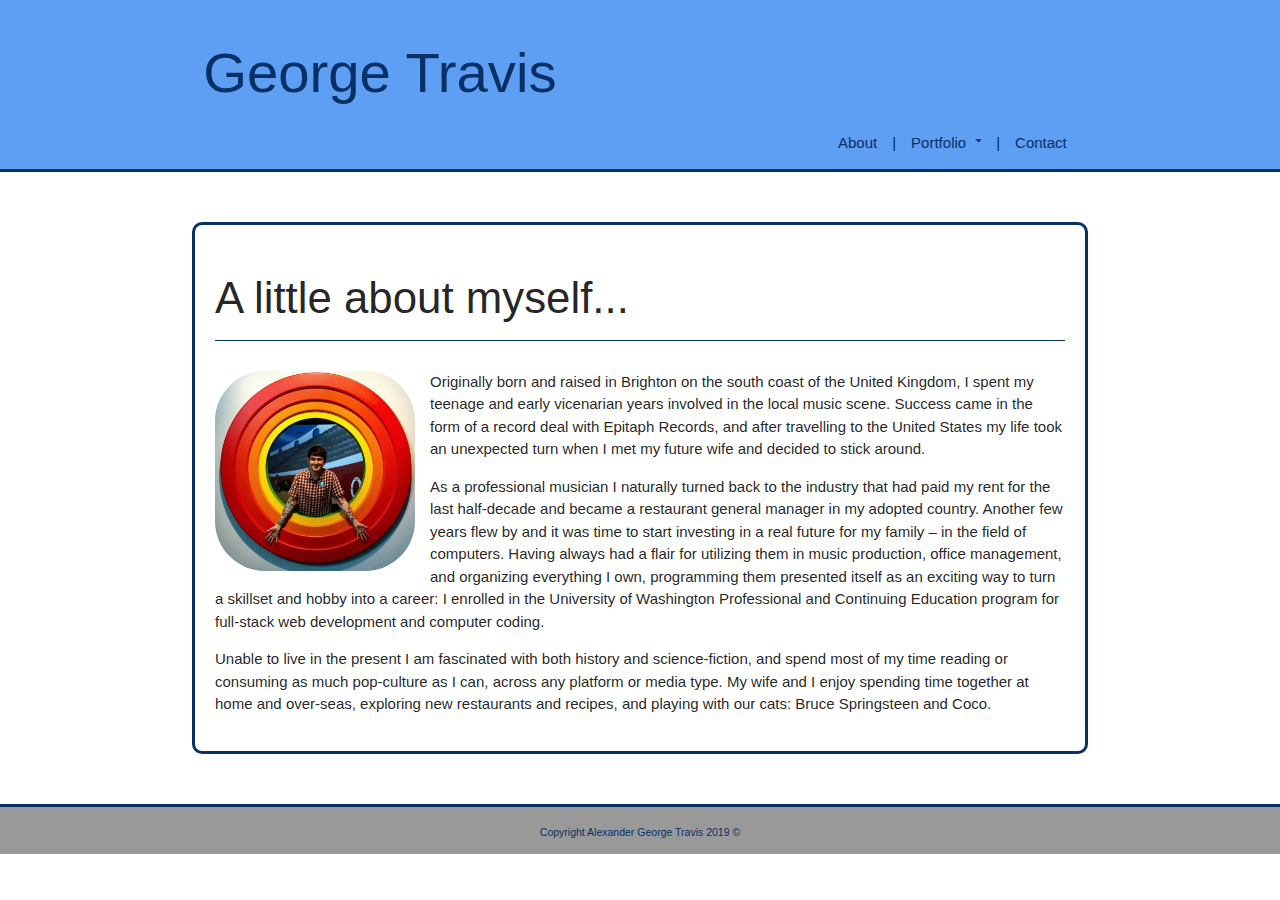
==== index.html @ 943c7498 "about me looks good first draft" ====
<!DOCTYPE html>
<html lang="en">
  <head>
    <meta charset="UTF-8" />
    <meta name="viewport" content="width=device-width, initial-scale=1.0" />
    <meta http-equiv="X-UA-Compatible" content="ie=edge" />
    <link
      rel="stylesheet"
      href="https://cdnjs.cloudflare.com/ajax/libs/materialize/1.0.0/css/materialize.min.css"
    />
    <link
      href="https://fonts.googleapis.com/icon?family=Material+Icons"
      rel="stylesheet"
    />
    <link rel="stylesheet" href="./assets/styles/styles.css" />

    <title>George Travis Portfolio</title>
  </head>
  <body>
    <header>
      <div class="container">
        <div class="row">
          <div id="my-name" class="col s12 m6 l6">
            <h1>George Travis</h1>
          </div>
          <div id="my-links" class="col s12 m6 l6">
            <ul id="links-list">
              <li><a href="index.html" class="link">About</a></li>
              <li>|</li>
              <li id="portfolio-dropdown">
                <div id="portfotlio-link">
                  <a href="" class="link">Portfolio</a
                  ><i class="tiny material-icons">arrow_drop_down</i>
                </div>
              </li>
              <li id="portfolio-dropdown-sm">
                <a href="" class="link">Portfolio</a>
              </li>
              <li>|</li>
              <li><a href="contact.html" class="link">Contact</a></li>
            </ul>
            <ul id="portfolio-list" class="hide">
              <li><a href="#">More Projects</a></li>
              <li>|</li>
              <li><a href="#">Daily Planner</a></li>
              <li>|</li>
              <li><a href="#">Weather Dashboard</a></li>
              <li>|</li>
              <li><a href="#">Liquor Cabinet</a></li>
            </ul>
          </div>
        </div>
      </div>
    </header>

    <div class="container" id="main-content">
      <div id="main-content-header">
        <h3>A little about myself...</h3>
      </div>
      <div id="main-content-contents">
        <img
          id="profile-pic"
          src="assets/images/me1.jpg"
          alt="photo of myself"
          title="toggle profile-pic"
        />

        <article id="about-me">
          <p>
            Originally born and raised in Brighton on the south coast of the
            United Kingdom, I spent my teenage and early vicenarian years
            involved in the local music scene. Success came in the form of a
            record deal with Epitaph Records, and after travelling to the United
            States my life took an unexpected turn when I met my future wife and
            decided to stick around.
          </p>
          <p>
            As a professional musician I naturally turned back to the industry
            that had paid my rent for the last half-decade and became a
            restaurant general manager in my adopted country. Another few years
            flew by and it was time to start investing in a real future for my
            family – in the field of computers. Having always had a flair for
            utilizing them in music production, office management, and
            organizing everything I own, programming them presented itself as an
            exciting way to turn a skillset and hobby into a career: I enrolled
            in the University of Washington Professional and Continuing
            Education program for full-stack web development and computer
            coding.
          </p>
          <p>
            Unable to live in the present I am fascinated with both history and
            science-fiction, and spend most of my time reading or consuming as
            much pop-culture as I can, across any platform or media type. My
            wife and I enjoy spending time together at home and over-seas,
            exploring new restaurants and recipes, and playing with our cats:
            Bruce Springsteen and Coco.
          </p>
        </article>
      </div>
    </div>

    <footer>
      <p>Copyright Alexander George Travis 2019 ©</p>
    </footer>
    <script src="https://cdnjs.cloudflare.com/ajax/libs/materialize/1.0.0/js/materialize.min.js"></script>
    <script src="./assets/scripts/scripts.js"></script>
  </body>
</html>
---- assets/styles/styles.css ----
body {
  padding: 0;
  margin: 0;
  display: flex;
  flex-direction: column;
}

header {
  background-color: #5e9ef3;
  position: relative;
  padding-bottom: 20px;
  border-bottom: 3px solid #073066;
}

header h1 {
  font-size: 3.75em;
  color: #073066;
}

#my-links {
  display: flex;
  justify-content: flex-end;
}

#links-list {
  display: flex;
  position: absolute;
  bottom: 0;
}

#links-list li {
  padding: 0 5px;
  color: #073066;
  cursor: pointer;
}

#links-list li a {
  text-decoration: none;
  color: #073066;
}

.link {
  padding: 0 5px;
  position: relative;
  display: inline-block;
}

#links-list li:hover {
  background-color: #fff;
  border-radius: 5px;
}

#portfolio-list {
  display: flex;
  position: absolute;
  bottom: -60px;
}

#portfolio-list a {
  text-decoration: none;
  padding: 5px;
  color: #073066;
  border-radius: 5px;
}

#portfolio-list a:hover {
  background-color: #5e9ef3;
}

#portfolio-list li {
  padding: 5px;
  margin-top: 5px;
}

.hide {
  display: none;
}

@media screen and (max-width: 600px) {
  #portfolio-dropdown {
    display: none;
    background-color: black;
  }

  #profile-pic {
    float: none;
    margin: auto;
  }

  #main-content-contents {
    display: flex;
    flex-direction: column;
    justify-content: center;
  }

  #main-content-header h3 {
    font-size: 2rem;
  }
}

@media screen and (min-width: 601px) {
  #portfolio-dropdown-sm {
    display: none;
    background-color: black;
  }

  #profile-pic {
    float: left;
    margin-right: 15px;
  }
}

#main-content {
  border: 3px solid #073066;
  border-radius: 10px;
  margin-top: 50px;
  padding: 20px;
}

#main-content-contents {
  margin-top: 30px;
}

#main-content-header {
  border-bottom: 1px solid #073066;
  margin-bottom: 10px;
}

#profile-pic {
  width: 200px;
  cursor: pointer;
  border-radius: 50px;
  margin-bottom: 15px;
}

footer {
  background-color: #999999;
  border-top: 3px solid #073066;
  width: 100%;
  height: 50px;
  text-align: center;
  margin-top: 50px;
}

footer p {
  font-size: 0.7em;
  color: #073066;
  position: relative;
  top: 18px;
  margin: 0;
}
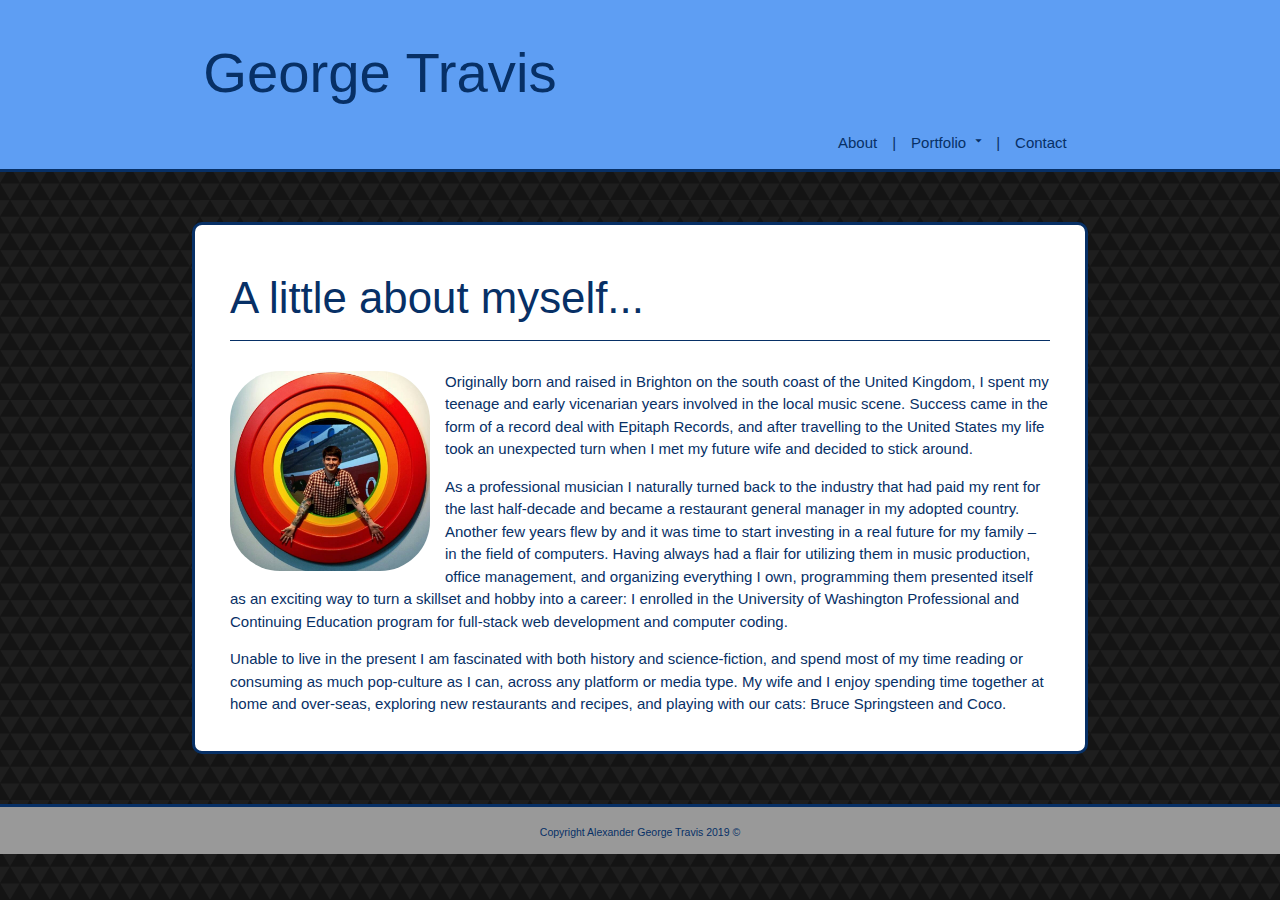
==== commit c0c0a043: "home page ready" ====
--- a/index.html
+++ b/index.html
@@ -40,13 +40,31 @@
               <li><a href="contact.html" class="link">Contact</a></li>
             </ul>
             <ul id="portfolio-list" class="hide">
-              <li><a href="#">More Projects</a></li>
+              <li><a href="portfolio.html">More Projects</a></li>
               <li>|</li>
-              <li><a href="#">Daily Planner</a></li>
+              <li>
+                <a
+                  href="https://agtravis.github.io/homework-week-5/index.html"
+                  target="_blank"
+                  >Daily Planner</a
+                >
+              </li>
               <li>|</li>
-              <li><a href="#">Weather Dashboard</a></li>
+              <li>
+                <a
+                  href="https://agtravis.github.io/homework-week-6/index.html"
+                  target="_blank"
+                  >Weather Dashboard</a
+                >
+              </li>
               <li>|</li>
-              <li><a href="#">Liquor Cabinet</a></li>
+              <li>
+                <a
+                  href="https://agtravis.github.io/pocket-bartender/index.html"
+                  target="_blank"
+                  >Liquor Cabinet</a
+                >
+              </li>
             </ul>
           </div>
         </div>
--- a/assets/styles/styles.css
+++ b/assets/styles/styles.css
@@ -3,6 +3,9 @@
   margin: 0;
   display: flex;
   flex-direction: column;
+  color: #073066;
+  background-image: url('../images/dark-triangles.png');
+  background-attachment: fixed;
 }
 
 header {
@@ -53,7 +56,11 @@
 #portfolio-list {
   display: flex;
   position: absolute;
-  bottom: -60px;
+  bottom: -50px;
+  background-color: #fff;
+  padding-bottom: 5px;
+  border: 3px solid #073066;
+  border-radius: 5px;
 }
 
 #portfolio-list a {
@@ -65,11 +72,12 @@
 
 #portfolio-list a:hover {
   background-color: #5e9ef3;
+  color: #fff;
 }
 
 #portfolio-list li {
   padding: 5px;
-  margin-top: 5px;
+  margin-top: 6px;
 }
 
 .hide {
@@ -114,7 +122,8 @@
   border: 3px solid #073066;
   border-radius: 10px;
   margin-top: 50px;
-  padding: 20px;
+  padding: 20px 35px;
+  background-color: #fff;
 }
 
 #main-content-contents {
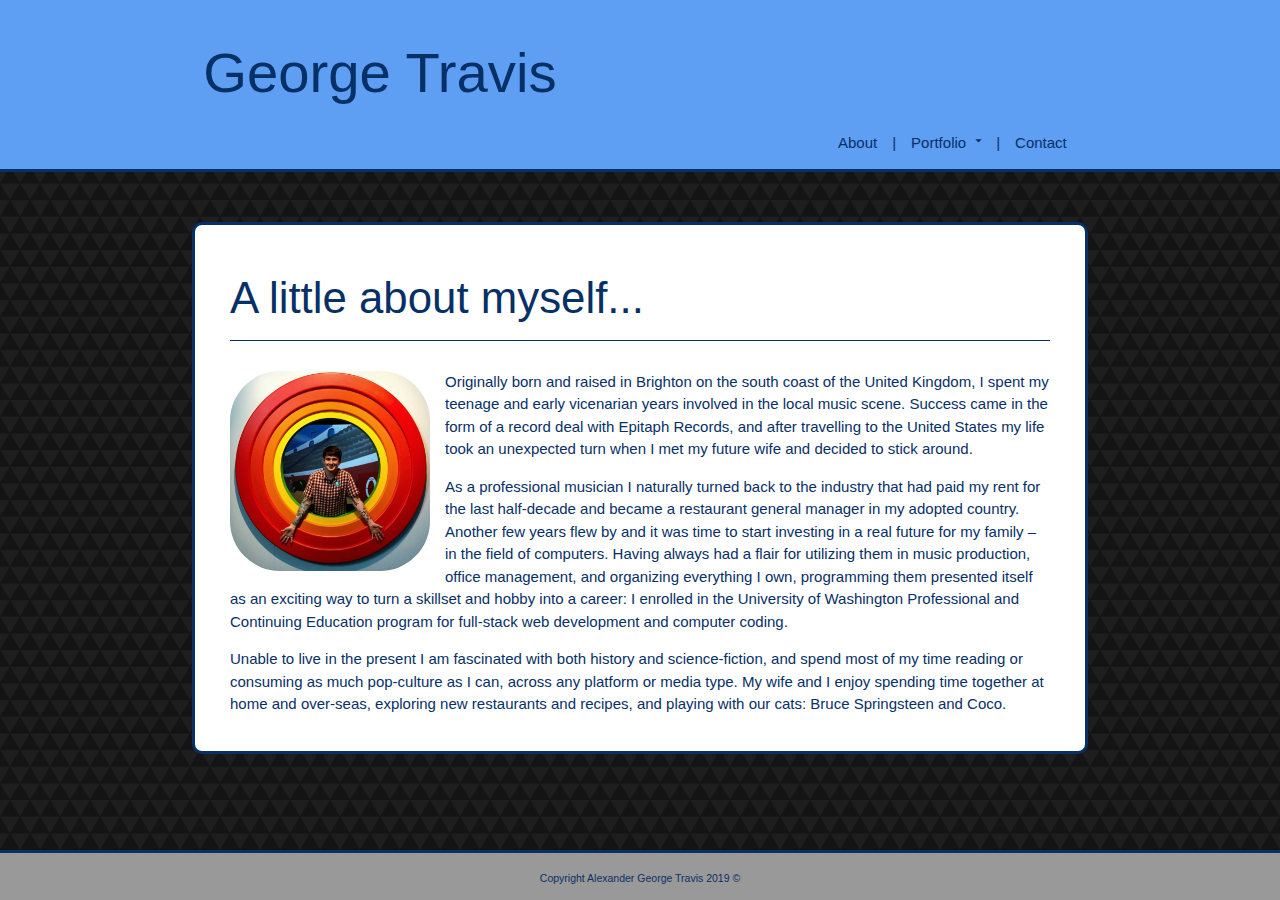
==== commit 96cefab9: "pushed on all three pages" ====
--- a/index.html
+++ b/index.html
@@ -1,6 +1,8 @@
 <!DOCTYPE html>
-<html lang="en">
+<html lang="en" xml:lang="en" xmlns="http://www.w3.org/1999/xhtml">
   <head>
+    <meta name="google" content="notranslate" />
+    <meta http-equiv="Content-Language" content="en" />
     <meta charset="UTF-8" />
     <meta name="viewport" content="width=device-width, initial-scale=1.0" />
     <meta http-equiv="X-UA-Compatible" content="ie=edge" />
@@ -34,14 +36,12 @@
                 </div>
               </li>
               <li id="portfolio-dropdown-sm">
-                <a href="" class="link">Portfolio</a>
+                <a href="portfolio.html" class="link">Portfolio</a>
               </li>
               <li>|</li>
               <li><a href="contact.html" class="link">Contact</a></li>
             </ul>
             <ul id="portfolio-list" class="hide">
-              <li><a href="portfolio.html">More Projects</a></li>
-              <li>|</li>
               <li>
                 <a
                   href="https://agtravis.github.io/homework-week-5/index.html"
@@ -65,6 +65,8 @@
                   >Liquor Cabinet</a
                 >
               </li>
+              <li>|</li>
+              <li><a href="portfolio.html" class="bold">More Projects</a></li>
             </ul>
           </div>
         </div>
--- a/assets/styles/styles.css
+++ b/assets/styles/styles.css
@@ -1,6 +1,7 @@
 body {
   padding: 0;
   margin: 0;
+  min-height: 100vh;
   display: flex;
   flex-direction: column;
   color: #073066;
@@ -48,8 +49,8 @@
   display: inline-block;
 }
 
-#links-list li:hover {
-  background-color: #fff;
+#links-list li a:hover {
+  background-color: #b2cdf0;
   border-radius: 5px;
 }
 
@@ -57,7 +58,7 @@
   display: flex;
   position: absolute;
   bottom: -50px;
-  background-color: #fff;
+  background-color: #b2cdf0;
   padding-bottom: 5px;
   border: 3px solid #073066;
   border-radius: 5px;
@@ -84,6 +85,19 @@
   display: none;
 }
 
+.bold {
+  font-weight: bold;
+}
+
+.opacity {
+  opacity: 15%;
+}
+
+.pointer {
+  cursor: pointer;
+}
+
+/*small screen*/
 @media screen and (max-width: 600px) {
   #portfolio-dropdown {
     display: none;
@@ -95,6 +109,12 @@
     margin: auto;
   }
 
+  #main-content {
+    width: 100%;
+    border-top: 3px solid #073066;
+    border-bottom: 3px solid #073066;
+  }
+
   #main-content-contents {
     display: flex;
     flex-direction: column;
@@ -104,8 +124,17 @@
   #main-content-header h3 {
     font-size: 2rem;
   }
-}
-
+
+  .portfolio-slot {
+    width: 100%;
+  }
+
+  #portfolio-contents {
+    flex-direction: column;
+  }
+}
+
+/*fullscreen*/
 @media screen and (min-width: 601px) {
   #portfolio-dropdown-sm {
     display: none;
@@ -116,12 +145,25 @@
     float: left;
     margin-right: 15px;
   }
+
+  #main-content {
+    border: 3px solid #073066;
+    border-radius: 10px;
+  }
+
+  .portfolio-slot {
+    width: 275px;
+    margin-bottom: 20px;
+  }
+
+  #portfolio-contents {
+    flex-wrap: wrap;
+  }
 }
 
 #main-content {
-  border: 3px solid #073066;
-  border-radius: 10px;
   margin-top: 50px;
+  margin-bottom: 50px;
   padding: 20px 35px;
   background-color: #fff;
 }
@@ -140,6 +182,76 @@
   cursor: pointer;
   border-radius: 50px;
   margin-bottom: 15px;
+}
+
+#portfolio-contents {
+  display: flex;
+  justify-content: space-around;
+}
+
+.portfolio-img {
+  width: 100%;
+  border-bottom: 4px solid #073066;
+  border-right: 4px solid #073066;
+  border-top: 4px solid #cbdff8;
+  border-left: 4px solid #cbdff8;
+}
+
+.active {
+  border-top: 4px solid #073066;
+  border-left: 4px solid #073066;
+  border-bottom: 4px solid #cbdff8;
+  border-right: 4px solid #cbdff8;
+}
+
+.portfolio-img:active {
+  border-top: 4px solid #073066;
+  border-left: 4px solid #073066;
+  border-bottom: 4px solid #cbdff8;
+  border-right: 4px solid #cbdff8;
+}
+
+.portfolio-slot {
+  position: relative;
+  display: flex;
+  flex-direction: column;
+  justify-content: center;
+}
+
+.portfolio-container-div {
+  position: absolute;
+  top: 25%;
+  text-align: center;
+}
+
+.portfolio-para {
+  width: 100%;
+  text-align: center;
+  vertical-align: middle;
+  padding: 0 10%;
+  cursor: default;
+}
+
+.portfolio-link {
+  background-color: #5e9ef3;
+  color: #fff;
+  padding: 5px 10px;
+  border-bottom: 2px solid #073066;
+  border-right: 2px solid #073066;
+  border-top: 2px solid #cbdff8;
+  border-left: 2px solid #cbdff8;
+}
+
+.portfolio-link:hover {
+  background-color: #b2cdf0;
+}
+
+.portfolio-link:active {
+  border-top: 2px solid #073066;
+  border-left: 2px solid #073066;
+  border-bottom: 2px solid #cbdff8;
+  border-right: 2px solid #cbdff8;
+  color: #073066;
 }
 
 footer {
@@ -148,7 +260,7 @@
   width: 100%;
   height: 50px;
   text-align: center;
-  margin-top: 50px;
+  margin-top: auto;
 }
 
 footer p {
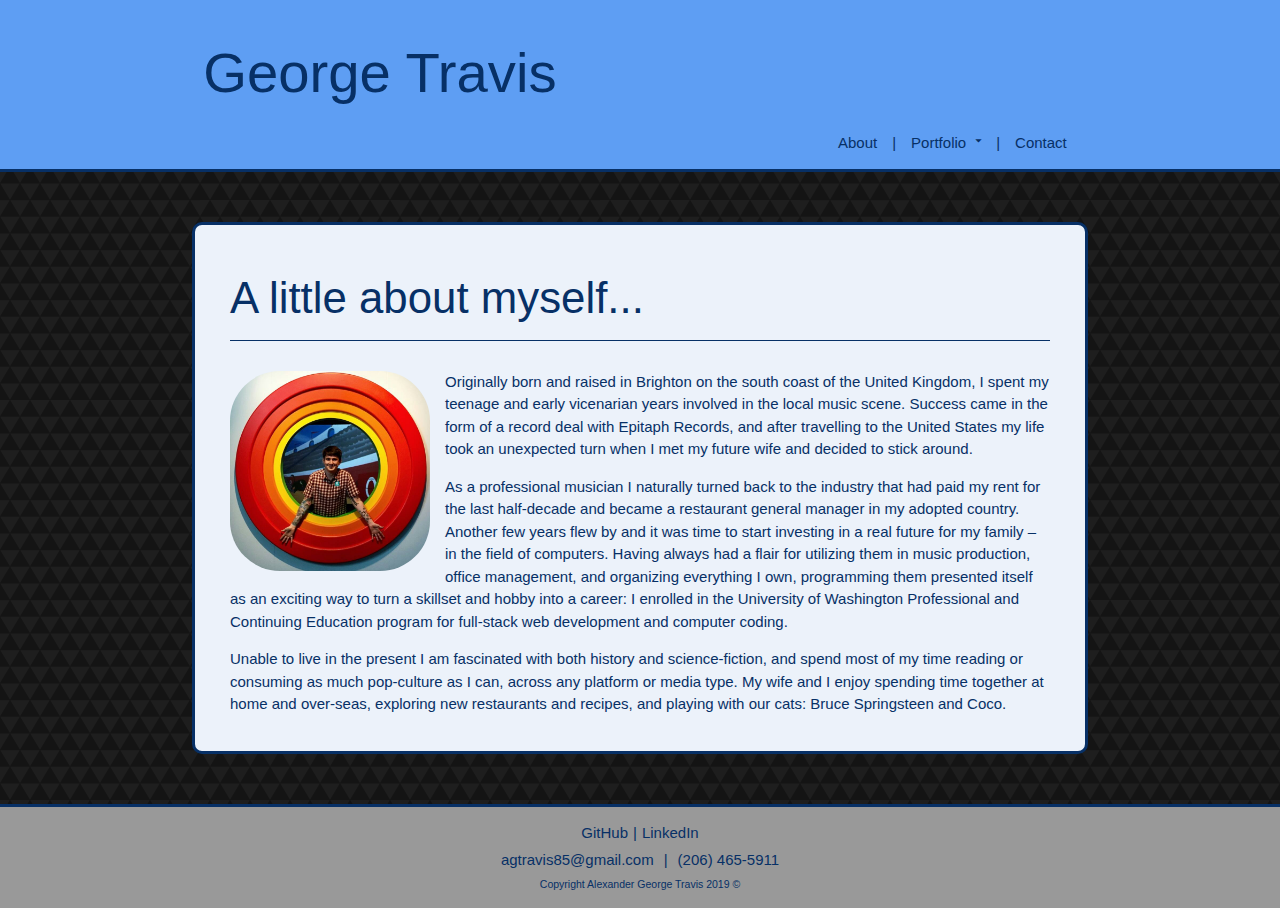
==== commit 839c7ec0: "updated footer, added contact details linked in, github" ====
--- a/index.html
+++ b/index.html
@@ -120,6 +120,31 @@
     </div>
 
     <footer>
+      <div id="contact-links-container-footer">
+        <ul id="contact-links-footer">
+          <li>
+            <a href="https://github.com/agtravis" class="link" target="_blank"
+              >GitHub</a
+            >
+          </li>
+          <li>|</li>
+          <li>
+            <a
+              href="https://www.linkedin.com/in/alexander-george-travis/"
+              class="link"
+              target="_blank"
+              >LinkedIn</a
+            >
+          </li>
+        </ul>
+      </div>
+      <div id="email-phone">
+        <ul>
+          <li>agtravis85@gmail.com</li>
+          <li>|</li>
+          <li>(206) 465-5911</li>
+        </ul>
+      </div>
       <p>Copyright Alexander George Travis 2019 ©</p>
     </footer>
     <script src="https://cdnjs.cloudflare.com/ajax/libs/materialize/1.0.0/js/materialize.min.js"></script>
--- a/assets/styles/styles.css
+++ b/assets/styles/styles.css
@@ -98,64 +98,57 @@
 }
 
 /*small screen*/
+
 @media screen and (max-width: 600px) {
   #portfolio-dropdown {
     display: none;
     background-color: black;
   }
-
   #profile-pic {
     float: none;
     margin: auto;
   }
-
   #main-content {
     width: 100%;
     border-top: 3px solid #073066;
     border-bottom: 3px solid #073066;
   }
-
   #main-content-contents {
     display: flex;
     flex-direction: column;
     justify-content: center;
   }
-
   #main-content-header h3 {
     font-size: 2rem;
   }
-
   .portfolio-slot {
+    margin-bottom: 45px;
     width: 100%;
   }
-
   #portfolio-contents {
     flex-direction: column;
   }
 }
 
 /*fullscreen*/
+
 @media screen and (min-width: 601px) {
   #portfolio-dropdown-sm {
     display: none;
     background-color: black;
   }
-
   #profile-pic {
     float: left;
     margin-right: 15px;
   }
-
   #main-content {
     border: 3px solid #073066;
     border-radius: 10px;
   }
-
   .portfolio-slot {
     width: 275px;
-    margin-bottom: 20px;
-  }
-
+    margin: 0 10px 20px;
+  }
   #portfolio-contents {
     flex-wrap: wrap;
   }
@@ -165,7 +158,7 @@
   margin-top: 50px;
   margin-bottom: 50px;
   padding: 20px 35px;
-  background-color: #fff;
+  background-color: #ecf2fa;
 }
 
 #main-content-contents {
@@ -254,11 +247,103 @@
   color: #073066;
 }
 
+#contact-links-container-footer {
+  display: flex;
+  justify-content: center;
+}
+
+#contact-links-container {
+  display: flex;
+  justify-content: flex-end;
+  position: relative;
+  top: -55px;
+  margin-bottom: -55px;
+}
+
+#contact-links,
+#contact-links-footer {
+  display: flex;
+}
+
+#contact-links li {
+  padding: 5px;
+}
+
+#contact-links a,
+#contact-links-footer a {
+  text-decoration: none;
+  color: #073066;
+  border-radius: 5px;
+}
+
+#contact-links a:hover,
+#contact-links-footer a:hover {
+  background-color: #5e9ef3;
+  color: #fff;
+}
+
+#email-phone {
+  display: flex;
+  justify-content: center;
+  margin-top: -30px;
+}
+
+#email-phone ul {
+  display: flex;
+}
+
+#email-phone ul li {
+  padding: 5px;
+}
+
+.input {
+  margin-bottom: -3px;
+}
+
+#username,
+#email,
+#message {
+  width: 100%;
+  border: solid 1px #073066;
+  border-radius: 5px;
+}
+
+#message {
+  height: 200px;
+}
+
+p#submit {
+  background-color: #254670;
+  color: #cbdff8;
+  width: 250px;
+  height: 45px;
+  display: flex;
+  justify-content: center;
+  align-items: center;
+  cursor: pointer;
+  border-bottom: 2px solid #073066;
+  border-right: 2px solid #073066;
+  border-top: 2px solid #cbdff8;
+  border-left: 2px solid #cbdff8;
+}
+
+p#submit:hover {
+  background-color: #5e9ef3;
+  color: #073066;
+}
+
+p#submit:active {
+  border-top: 2px solid #073066;
+  border-left: 2px solid #073066;
+  border-bottom: 2px solid #cbdff8;
+  border-right: 2px solid #cbdff8;
+}
+
 footer {
   background-color: #999999;
   border-top: 3px solid #073066;
   width: 100%;
-  height: 50px;
+  /* height: 50px; */
   text-align: center;
   margin-top: auto;
 }
@@ -267,6 +352,6 @@
   font-size: 0.7em;
   color: #073066;
   position: relative;
-  top: 18px;
+  top: -15px;
   margin: 0;
 }
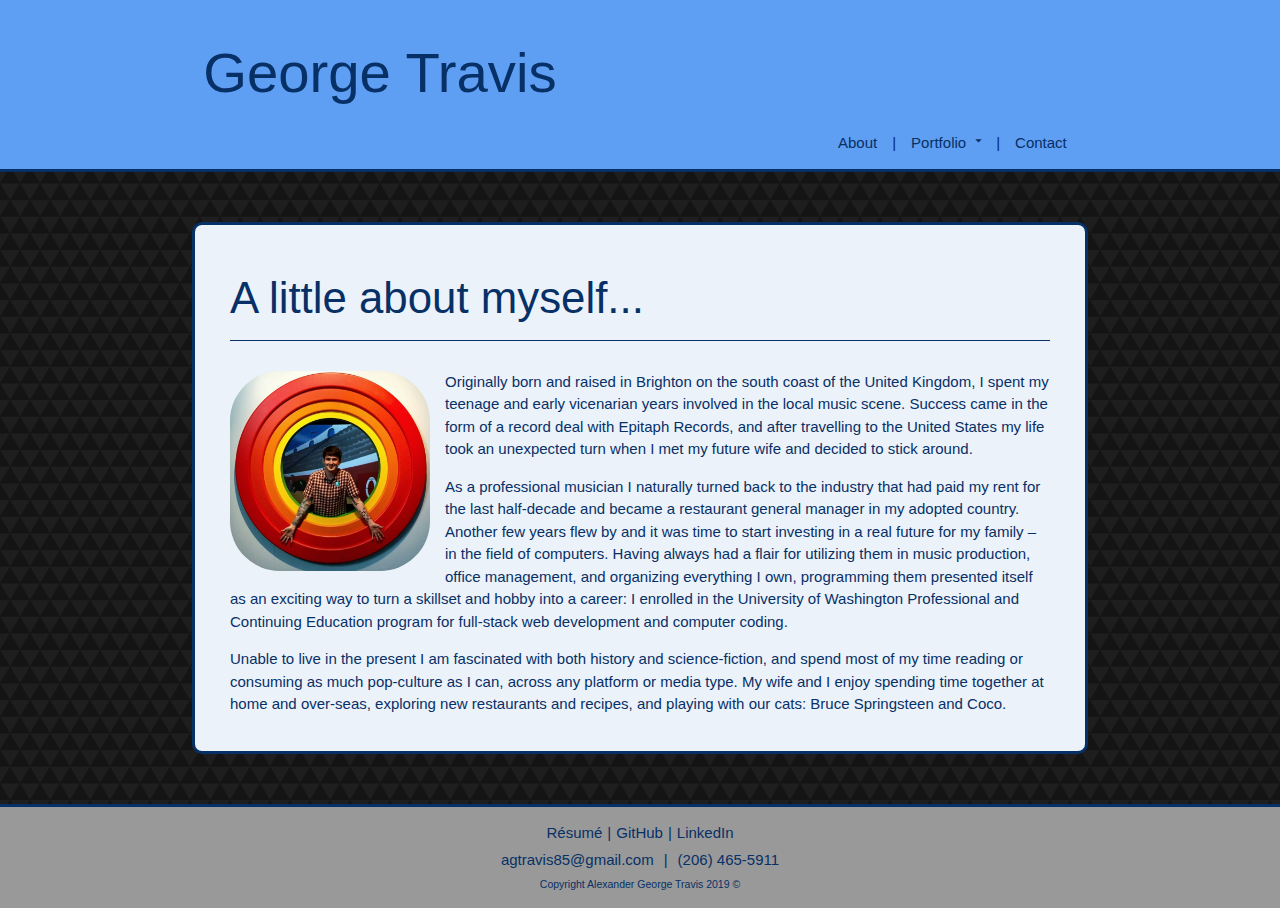
==== commit 4ad45217: "added link to (incomplete) resume" ====
--- a/index.html
+++ b/index.html
@@ -123,6 +123,15 @@
       <div id="contact-links-container-footer">
         <ul id="contact-links-footer">
           <li>
+            <a
+              href="https://github.com/agtravis/alexander-george-travis-resume/blob/master/alexander-george-travis-resume.pdf"
+              class="link"
+              target="_blank"
+              >Résumé</a
+            >
+          </li>
+          <li>|</li>
+          <li>
             <a href="https://github.com/agtravis" class="link" target="_blank"
               >GitHub</a
             >
